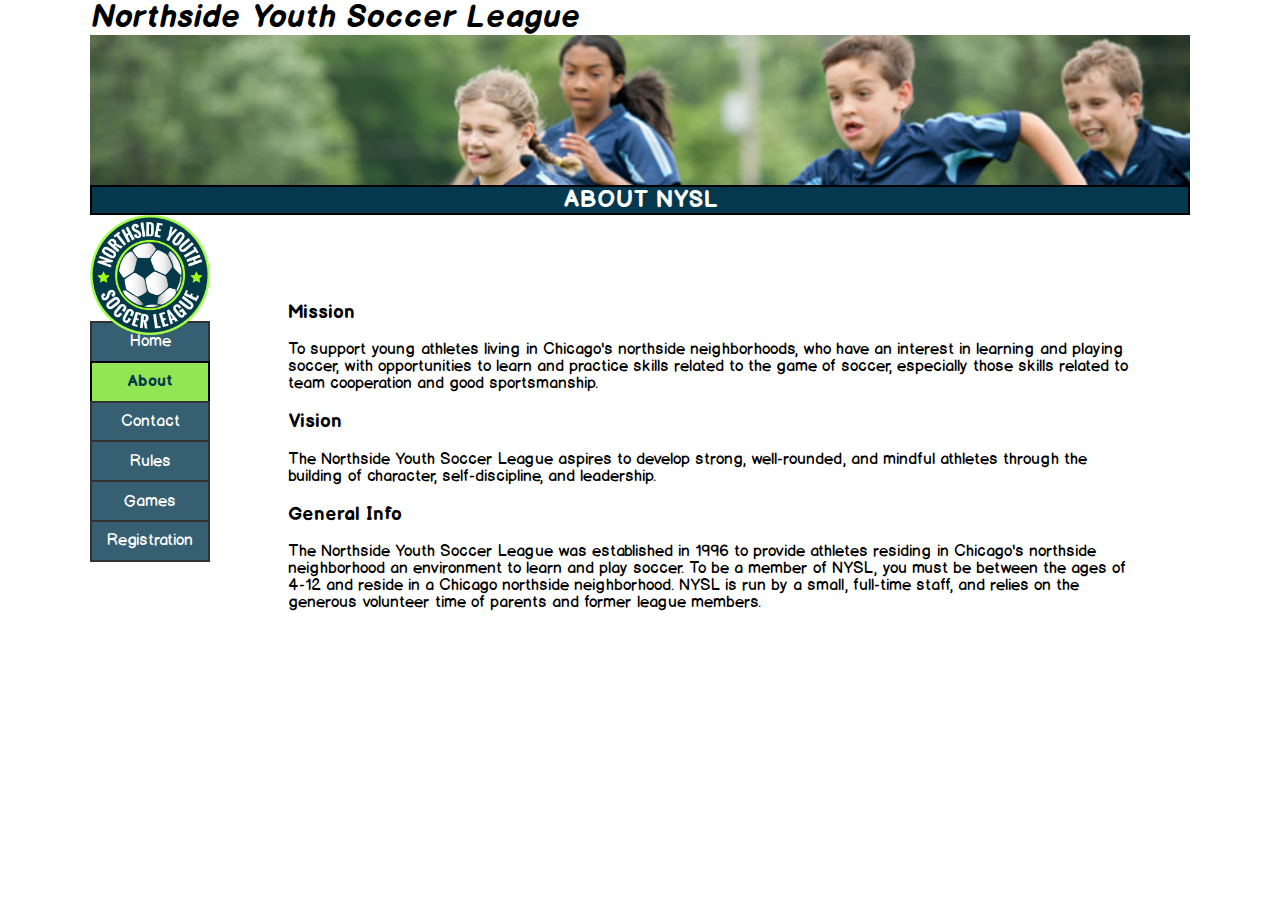
==== about.html @ 227498a9 "Intial commit" ====
<!DOCTYPE html>
<html lang="en">
  <head>
    <meta charset="utf-8">
    <title>About NYSL</title>
    <!-- <link rel="stylesheet" href="styles/nysl_1.css"> -->
    <!-- <link rel="stylesheet" href="styles/nysl_2.css"> -->
    <!-- <link rel="stylesheet" href="styles/nysl_3.css"> -->
    <link rel="stylesheet" href="styles/nysl_mb.css">
  </head>
<body>
    <div class="page-container">
        <img class="nysl_logo" src="assets/nysl_logo.png" alt="NYSL Logo">
            <div class="main-header container">
                <h1>Northside Youth Soccer League</h1>
                <nav>
                    <ul>
                        <li><a href="index.html">Home</a></li>
                        <li><a class="current" href="about.html">About</a></li>
                        <li><a href="contact.html">Contact</a></li>
                        <!-- Comment out menu options below this when using the original 3 designs -->
                        <li><a href="rules.html">Rules</a></li>
                        <li><a href="game_info.html">Games</a></li>
                        <li><a href="registration.html">Registration</a></li>
                    </ul>
                </nav>
            </div>
        <img class="content-img" src="assets/soccer_image2.jpeg" alt="Girls tackling for the ball">
        <div class="mission-container main-container">
            <h2>About NYSL</h2>
            <div class="content-container">
                <h3>Mission</h3>
                <p>To support young athletes living in Chicago's northside neighborhoods, who have an interest in learning and playing soccer, with opportunities to learn and practice skills related to the game of soccer, especially those skills related to team cooperation and good sportsmanship.
                </p>
                <h3>Vision</h3>
                <p>The Northside Youth Soccer League aspires to develop strong, well-rounded, and mindful athletes through the building of character, self-discipline, and leadership.
                </p>
                <h3>General Info</h3>
                <p>The Northside Youth Soccer League was established in 1996 to provide athletes residing in Chicago's northside neighborhood an environment to learn and play soccer. To be a member of NYSL, you must be between the ages of 4-12 and reside in a Chicago northside neighborhood. NYSL is run by a small, full-time staff, and relies on the generous volunteer time of parents and former league members. </p>
            </div>
        </div>
    </div>
</body>
</html>
---- styles/nysl_mb.css ----
@font-face {
    font-family: 'Balsamiq Sans';
    src: url('webfonts/balsamiqsansregular.eot');
    src: url('webfonts/balsamiqsansregular.eot?#iefix') format('embedded-opentype'),
         url('webfonts/balsamiqsansregular.woff2') format('woff2'),
         url('webfonts/balsamiqsansregular.woff') format('woff'),
         url('webfonts/balsamiqsansregular.ttf') format('truetype'),
         url('webfonts/balsamiqsansregular.svg#balsamiq_sansregular') format('svg');
    font-weight: normal;
    font-style: normal;
}

@font-face {
    font-family: 'Balsamiq Sans';
    src: url('webfonts/balsamiqsansitalic.eot');
    src: url('webfonts/balsamiqsansitalic.eot?#iefix') format('embedded-opentype'),
         url('webfonts/balsamiqsansitalic.woff2') format('woff2'),
         url('webfonts/balsamiqsansitalic.woff') format('woff'),
         url('webfonts/balsamiqsansitalic.ttf') format('truetype'),
         url('webfonts/balsamiqsansitalic.svg#balsamiq_sansitalic') format('svg');
    font-weight: normal;
    font-style: italic;
}

@font-face {
    font-family: 'Balsamiq Sans';
    src: url('webfonts/balsamiqsansbold.eot');
    src: url('webfonts/balsamiqsansbold.eot?#iefix') format('embedded-opentype'),
         url('webfonts/balsamiqsansbold.woff2') format('woff2'),
         url('webfonts/balsamiqsansbold.woff') format('woff'),
         url('webfonts/balsamiqsansbold.ttf') format('truetype'),
         url('webfonts/balsamiqsansbold.svg#balsamiq_sansbold') format('svg');
    font-weight: bold;
    font-style: normal;
}

@font-face {
    font-family: 'Balsamiq Sans';
    src: url('webfonts/balsamiqsansbolditalic.eot');
    src: url('webfonts/balsamiqsansbolditalic.eot?#iefix') format('embedded-opentype'),
         url('webfonts/balsamiqsansbolditalic.woff2') format('woff2'),
         url('webfonts/balsamiqsansbolditalic.woff') format('woff'),
         url('webfonts/balsamiqsansbolditalic.ttf') format('truetype'),
         url('webfonts/balsamiqsansbolditalic.svg#balsamiq_sansbold_italic') format('svg');
    font-weight: bold;
    font-style: italic;
}


body {
    margin: 0;
    font-family:  'Balsamiq Sans', roboto, 'Segoe UI', Tahoma, sans-serif;
}
/* ----- CONTAINERS ----- */
.page-container {
    display: grid;
    width: 1100px;
    margin:0 auto;
    grid-template-columns: 150px 650px;
    grid-template-rows: auto auto;
    box-sizing: border-box;
    /* column-gap: 3em;
    row-gap: 3em; */
}
.main-header{
    grid-column-start: 1;
    grid-column-end: span col2-end;
    grid-row-start: 1;
    /* grid-row-end: last-line; */
}
.main-container {
    grid-column-start: 2;
    grid-column-end: span col2-end;
    grid-row-start: 2;
}

/* --------- * --------- */
/* ------------- HEADER ------------ */
h1 {
    display: block;
    margin:0; 
    font-style: italic;
}
h1:after {
    content: '';
    display: block;
    position: relative;
    height: 150px;
    width: 100%;
    background-image: url('../assets/design2_image1.jpg');
    background-size: cover;
    z-index: 0;
}
nav {
    position: absolute;
    margin:0;
    margin-top: 120px;
    margin-left: 0;
    text-align: center;
    text-overflow: clip;
}
nav ul {
    display: flex;
    padding: 0;
    flex-direction: column;
    width: 120px;
}
nav ul li {
    text-decoration: none;
    list-style: none;
    color: white;
    /* vertical-align: middle;s */
}
nav a { 
    text-decoration: none;
    display: block;
    background-color: rgb(4,56,79);
    border-top: 2px solid black;
    border-left: 2px solid black;
    border-right: 2px solid black;
    /* border-radius: 25px; */
    padding:0.65em;
    transition: .3s;
    opacity: .8;
    color: white;
}
 nav ul li:last-child  a{
    border-bottom: 2px solid black;
}

nav a:visited{
    color: white;
}
nav a.current{
    font-weight: bold;
    background-color: rgb(146, 230, 83);
    opacity: 1;
    color: rgb(4,56,79);
}
nav a:hover{
    opacity: 1;
}
.nysl_logo {
    display: block;
    position: absolute;
    margin-left:0;
    /* margin-top:250px;  */
    margin-top:215px;
    z-index: 100;
    height: 120px;
    width: 120px;
    object-fit: cover;
    /* background-image: linear-gradient(rgba(4,56,79,1), rgba(4,56,79,0.8)); */
/* POSSIBLE GRADIENT*/
}
.nysl_logo:before {
    content: '';
    background-color: rgb(4,56,79);
    height: 120px;
    width: 120px;
    position: absolute;

}
/* --------- * --------- */
/* ------------- GBLOBAL ------------ */
img {
    height: 120px;
    width: 120px;
    object-fit: cover;
}
h2:first-of-type {
    display: block;
    margin-top:0;
    margin-left:-150px;
    text-align: center;
    border: 2px solid black;
    color: white;
    background-color: rgb(4,56,79);
    text-transform: uppercase;
}
.flex {
    display: flex;
}
.row-wrap {
    flex-flow: row wrap;
}
.center{
    justify-content: center;
}
form, input, label{
    display: block;
    width: 100%;
    padding: .65em;
}
fieldset {
    padding: 0;
    border: 0;
}
button[type="submit"]{
    text-decoration: none;
    display: block;
    background-color: rgb(4,56,79);
    border: 2px solid black;
    font-size: 1.2em; 
    padding:1em;
    transition: .3s;
    opacity: .8;
    color: white;
}
button[type="submit"]:hover{
    opacity: 1;
    cursor: pointer;
}
button[type="reset"]{
    text-decoration: none;
    display: block;
    background-color: rgb(116, 0, 0);
    border: 2px solid black;
    font-size: 1em; 
    padding:.5em;
    transition: .3s;
    opacity: .8;
    color: white;

}
button[type="reset"]:hover{
    opacity: 1;
    cursor: pointer;
}
.strong > *{
    font-weight: normal;
}
.strong {
    font-weight: bold;
}
/* ------------- INDEX ------------ */
.content-img{
    display: none;
}
.events-container p{
    margin-left: 2em;
}
.events-container p:nth-child(odd){
    font-weight: bold;
}
.events-container p:nth-child(even){
    margin-left: 3em;
}
.content-container{
    padding: 3em;
}

/* ------------- RULES ------------ */
h4 {
    display: inline;
}
ol.ol-letter {
    list-style-type: lower-alpha;
}
ol.remove-style, ul.remove-style, li.remove-style {
    list-style: none;
}
/* ------------- GAMES ------------ */
.games-container p span {
    font-weight: bold;
}
.month-schedule {
    margin:0 auto;
    width:100%;
    text-align: center;
    /* display: block; */
}
.month-schedule th:nth-child(1n) {
    width: 20%;
}
.month-schedule:nth-child(2n){
    margin: 2em auto;
}
/* This was the asked for styling:
.month-schedule tr:first-of-type{
    text-decoration: underline;
} */
.month-schedule:nth-of-type(odd){
    margin-top: 3em;
}
 .month-schedule th {
    border: 1px solid black;
}
.month-schedule tr{
    height: 2em;
    transition: .3s;
}
.month-schedule tr:nth-child(even){
    background-color: rgba(4,56,79, .8);
    color: white;
}
.month-schedule tr:nth-child(even):hover{
    background-color: rgba(4,56,79, 1);
}
.month-schedule tr:nth-child(2n+3){
    background-color: rgba(221, 221, 221, 0.8);
} 
.month-schedule tr:nth-child(2n+3):hover{
    background-color: rgba(221, 221, 221, 1);
} 
.addresses {
    width: 100%;
}
.addresses th{
    text-align: left;
}
.addresses td {
    width: 50%;
}
tr.address-location{
     padding:.6em;
    margin:1em;
    display: flex;
    cursor: pointer;
}
tr.address-location.active {
    border: 2px solid black;
}
/* tr.address-location td {
    margin-right: 1em;
} */
.worlds-apart{
    display: flex;
    justify-content: space-between;
    width: 100%;
}
.games-container iframe {
    width: 100%;
    height: 400px;
    border:0;
}
/* ------------- REGISTRATION FORM ------------ */
.regristration-container{
    max-width: 100vw;
}

input[type="radio"] {
    height: 1.1em;
    width: 1.1em;
}
input[type="checkbox"] {
    /* Possibly consider styling checkboxes later*/
    /* -webkit-appearance: none; 
	background-color:white;
	border: 1px solid black;
	box-shadow: 0 1px 2px rgba(0,0,0,0.05), inset 0px -15px 10px -12px rgba(0,0,0,0.05);
	display: inline-block;
    position: relative; */
    height: 1.1em;
    width: 1.1em;
}
form.registration-form label {
    padding-left: 0;
}
.horizontal-fieldset{
    display: flex;
    flex-flow: row;
}
.horizontal-fieldset label {
    display: flex;
    flex-flow: row wrap;
}
.horizontal-fieldset ul {
    display: flex;
    flex-wrap: wrap;
    width: 100%;
    justify-content: space-evenly;
}
.horizontal-fieldset ul label {
    display: flex;
    flex-flow: row nowrap;
    justify-content: flex-start;
}
.horizontal-fieldset ul li span{
    min-width: 80px;
}
.horizontal-fieldset input {
    flex-shrink: 1;
}
fieldset ul {
    list-style: none;
}
.school-choice-container{
    justify-content: space-evenly;
}
.school-choice {
    min-width: 250px;
    margin: 1em;
}
.sizes-list {
    display: flex;
    flex-flow: column wrap;
    max-height: 200px;
}
.button-container {
    display: flex;
    flex-flow: row nowrap;
    align-items: flex-end;
    justify-content: space-between;
}
/* ------------- MEDIA (SMALL) ------------ */
@media screen and (max-width: 1100px) {
    .page-container{
        width: 800px;
    }
}
@media screen and (max-width: 800px) {

    .page-container{
        display: block;
        width: 100vw;
    }
    .nysl_logo {
        display: flex;
        position: relative;
        margin: 0 auto;
    }
    h1 {
        display: block;
        width: 100%;
        text-align: center;
    }
    h1:after{
        background-position: 1000% 0%;
    }
    nav {
        position: relative;
        margin: 0;
        
    }
    nav ul{
        display: flex;
        flex-direction: row;
        align-items: stretch;
        width: 100%;
        
    }
    nav a{
        padding: 0.65em; /*KEEP AN EYE ON THIS*/ 
        height: 100%;
        box-sizing: border-box;
        border-bottom: 2px solid black;
    }
    nav ul, nav ul li, nav ul li:first-child, nav ul li:last-child {
        margin: 0;
    }
    nav ul li{
        flex: 1;
        vertical-align: middle;
    }
    nav ul a:first-child {
        border-right:0;
    }
    nav ul a:last-child {
        border-right:0;
    }
    /* .content-container *{
        margin-right: 3em;
        margin-left: 3em;
    } */
    
    h2:first-of-type {
        margin: 0;
        border-top: 0;
}

}
@media screen and (max-width: 500px){
    .content-container{
        padding: 1em;
    }
    nav {
        margin:0;
    }
    nav ul{
        flex-direction: column;
    }
    nav ul li a{
        padding:0.65em;
        border-bottom: 0;
    }
    .sizes-list {
        flex-flow: row wrap;
        max-height: 100%;
    }
}
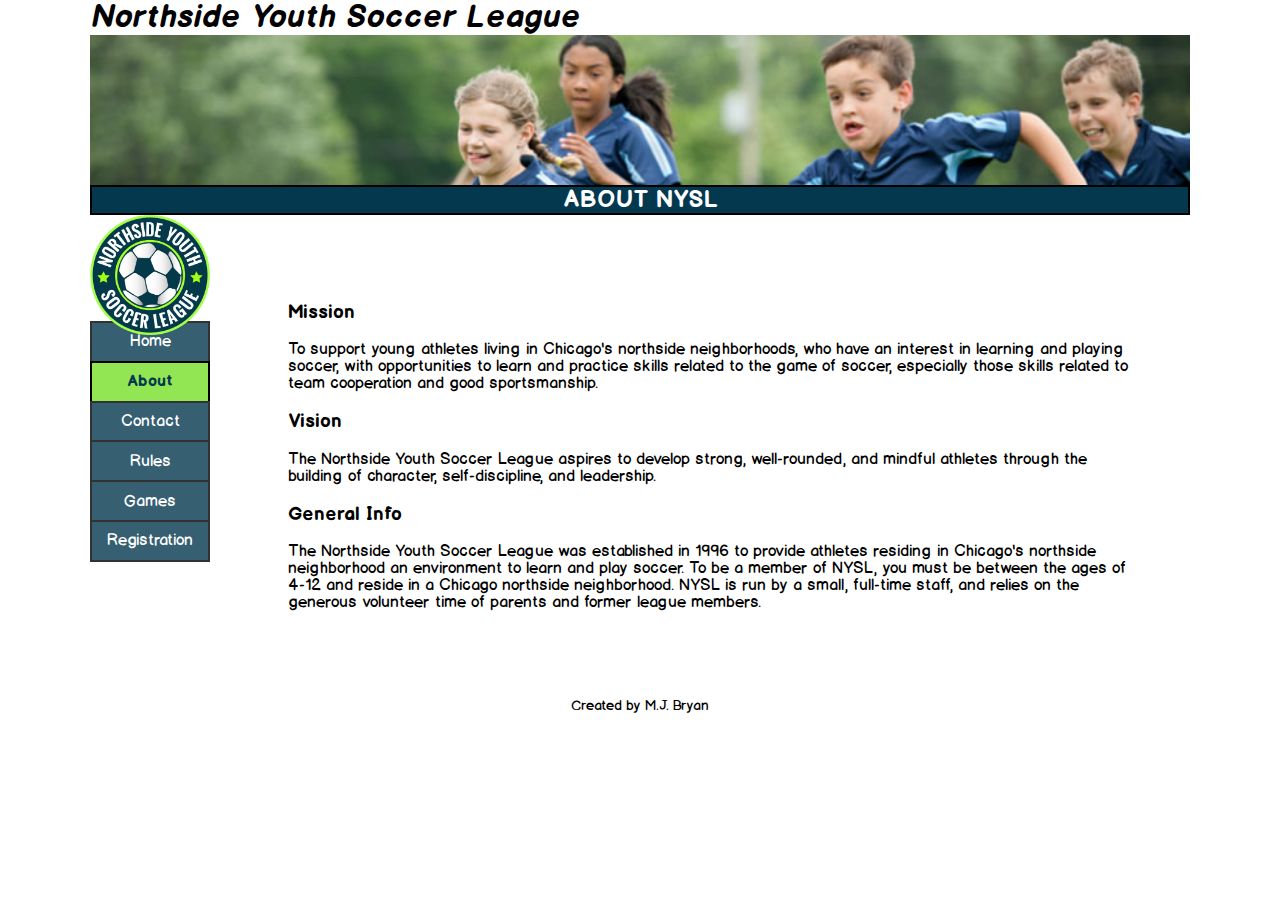
==== commit dd8a5957: "Footer and styles added + some corrections" ====
--- a/about.html
+++ b/about.html
@@ -3,9 +3,6 @@
   <head>
     <meta charset="utf-8">
     <title>About NYSL</title>
-    <!-- <link rel="stylesheet" href="styles/nysl_1.css"> -->
-    <!-- <link rel="stylesheet" href="styles/nysl_2.css"> -->
-    <!-- <link rel="stylesheet" href="styles/nysl_3.css"> -->
     <link rel="stylesheet" href="styles/nysl_mb.css">
   </head>
 <body>
@@ -18,7 +15,6 @@
                         <li><a href="index.html">Home</a></li>
                         <li><a class="current" href="about.html">About</a></li>
                         <li><a href="contact.html">Contact</a></li>
-                        <!-- Comment out menu options below this when using the original 3 designs -->
                         <li><a href="rules.html">Rules</a></li>
                         <li><a href="game_info.html">Games</a></li>
                         <li><a href="registration.html">Registration</a></li>
@@ -39,6 +35,10 @@
                 <p>The Northside Youth Soccer League was established in 1996 to provide athletes residing in Chicago's northside neighborhood an environment to learn and play soccer. To be a member of NYSL, you must be between the ages of 4-12 and reside in a Chicago northside neighborhood. NYSL is run by a small, full-time staff, and relies on the generous volunteer time of parents and former league members. </p>
             </div>
         </div>
+        <footer>
+            <p>Created by <a>M.J. Bryan</a></p>
+            <div class="fixed-scroller"><i class="fas fa-arrow-circle-up"></i></div>
+        </footer>
     </div>
 </body>
 </html>
--- a/styles/nysl_mb.css
+++ b/styles/nysl_mb.css
@@ -59,19 +59,17 @@
     grid-template-columns: 150px 650px;
     grid-template-rows: auto auto;
     box-sizing: border-box;
-    /* column-gap: 3em;
-    row-gap: 3em; */
 }
 .main-header{
     grid-column-start: 1;
     grid-column-end: span col2-end;
     grid-row-start: 1;
-    /* grid-row-end: last-line; */
 }
 .main-container {
     grid-column-start: 2;
     grid-column-end: span col2-end;
     grid-row-start: 2;
+    min-height: 500px;
 }
 
 /* --------- * --------- */
@@ -109,7 +107,6 @@
     text-decoration: none;
     list-style: none;
     color: white;
-    /* vertical-align: middle;s */
 }
 nav a { 
     text-decoration: none;
@@ -118,7 +115,6 @@
     border-top: 2px solid black;
     border-left: 2px solid black;
     border-right: 2px solid black;
-    /* border-radius: 25px; */
     padding:0.65em;
     transition: .3s;
     opacity: .8;
@@ -144,14 +140,11 @@
     display: block;
     position: absolute;
     margin-left:0;
-    /* margin-top:250px;  */
     margin-top:215px;
     z-index: 100;
     height: 120px;
     width: 120px;
     object-fit: cover;
-    /* background-image: linear-gradient(rgba(4,56,79,1), rgba(4,56,79,0.8)); */
-/* POSSIBLE GRADIENT*/
 }
 .nysl_logo:before {
     content: '';
@@ -162,7 +155,48 @@
 
 }
 /* --------- * --------- */
-/* ------------- GBLOBAL ------------ */
+/* ------------- FOOTER ------------ */
+footer {
+    display: flex;
+    grid-column: 1 / 4;
+    justify-content: center;
+    margin-bottom: 75px;
+}
+footer {
+    font-size:14px;
+}
+/* ------------- GLOBAL ------------ */
+.fixed-scroller{
+    display: none;
+    height: 0;
+    width: 0;
+    z-index: 0;
+}
+.fixed-scroller.active {
+    display: block;
+    position: fixed;
+    height: 50px;
+    width: 50px;
+    /* background-color: rgba(4,56,79, 1); */
+    z-index: 100;
+    right:50%;
+    margin-right: -525px;
+    bottom: 25px;
+    transition: .5s ease;
+    opacity: 0.3;
+    cursor: pointer;
+}
+.fixed-scroller.active i{
+    color: rgba(4,56,79, 1);
+    font-size: 50px;
+    line-height: 50px;
+}
+.fixed-scroller.active:hover{
+    opacity: 1;
+}
+button {
+    cursor: pointer;
+}
 img {
     height: 120px;
     width: 120px;
@@ -203,7 +237,8 @@
     border: 2px solid black;
     font-size: 1.2em; 
     padding:1em;
-    transition: .3s;
+    transition: background-color .3s;
+    transition: opacity .3s;
     opacity: .8;
     color: white;
 }
@@ -218,7 +253,8 @@
     border: 2px solid black;
     font-size: 1em; 
     padding:.5em;
-    transition: .3s;
+    transition: background-color .3s;
+    transition: opacity .3s;
     opacity: .8;
     color: white;
 
@@ -268,7 +304,6 @@
     margin:0 auto;
     width:100%;
     text-align: center;
-    /* display: block; */
 }
 .month-schedule th:nth-child(1n) {
     width: 20%;
@@ -276,10 +311,11 @@
 .month-schedule:nth-child(2n){
     margin: 2em auto;
 }
-/* This was the asked for styling:
+/* Note: This was the styling suggested
 .month-schedule tr:first-of-type{
     text-decoration: underline;
-} */
+} 
+However, styling that matches theme added below.*/
 .month-schedule:nth-of-type(odd){
     margin-top: 3em;
 }
@@ -321,9 +357,6 @@
 tr.address-location.active {
     border: 2px solid black;
 }
-/* tr.address-location td {
-    margin-right: 1em;
-} */
 .worlds-apart{
     display: flex;
     justify-content: space-between;
@@ -344,13 +377,6 @@
     width: 1.1em;
 }
 input[type="checkbox"] {
-    /* Possibly consider styling checkboxes later*/
-    /* -webkit-appearance: none; 
-	background-color:white;
-	border: 1px solid black;
-	box-shadow: 0 1px 2px rgba(0,0,0,0.05), inset 0px -15px 10px -12px rgba(0,0,0,0.05);
-	display: inline-block;
-    position: relative; */
     height: 1.1em;
     width: 1.1em;
 }
@@ -403,11 +429,19 @@
     align-items: flex-end;
     justify-content: space-between;
 }
-/* ------------- MEDIA (SMALL) ------------ */
+.button-container button:active{
+    -moz-box-shadow:    inset 0 0 0.2em #000000;
+   -webkit-box-shadow: inset 0 0 0.2em #000000;
+   box-shadow:         inset 0 0 0.2em #000000;
+}
+/* ------------- MEDIA QUERIES (SMALL) ------------ */
 @media screen and (max-width: 1100px) {
     .page-container{
         width: 800px;
     }
+    .fixed-scroller.active {
+        margin-right: -375px;
+    } 
 }
 @media screen and (max-width: 800px) {
 
@@ -441,7 +475,7 @@
         
     }
     nav a{
-        padding: 0.65em; /*KEEP AN EYE ON THIS*/ 
+        padding: 0.65em;
         height: 100%;
         box-sizing: border-box;
         border-bottom: 2px solid black;
@@ -458,17 +492,16 @@
     }
     nav ul a:last-child {
         border-right:0;
-    }
-    /* .content-container *{
-        margin-right: 3em;
-        margin-left: 3em;
-    } */
-    
+    } 
     h2:first-of-type {
         margin: 0;
         border-top: 0;
-}
-
+    }
+    .fixed-scroller.active {
+        margin-right: 0;
+        right: 25px;
+        bottom: 25px;
+    } 
 }
 @media screen and (max-width: 500px){
     .content-container{
@@ -488,4 +521,8 @@
         flex-flow: row wrap;
         max-height: 100%;
     }
+    .fixed-scroller.active{
+        bottom: 25px;
+        right: 25px;
+    }
 }